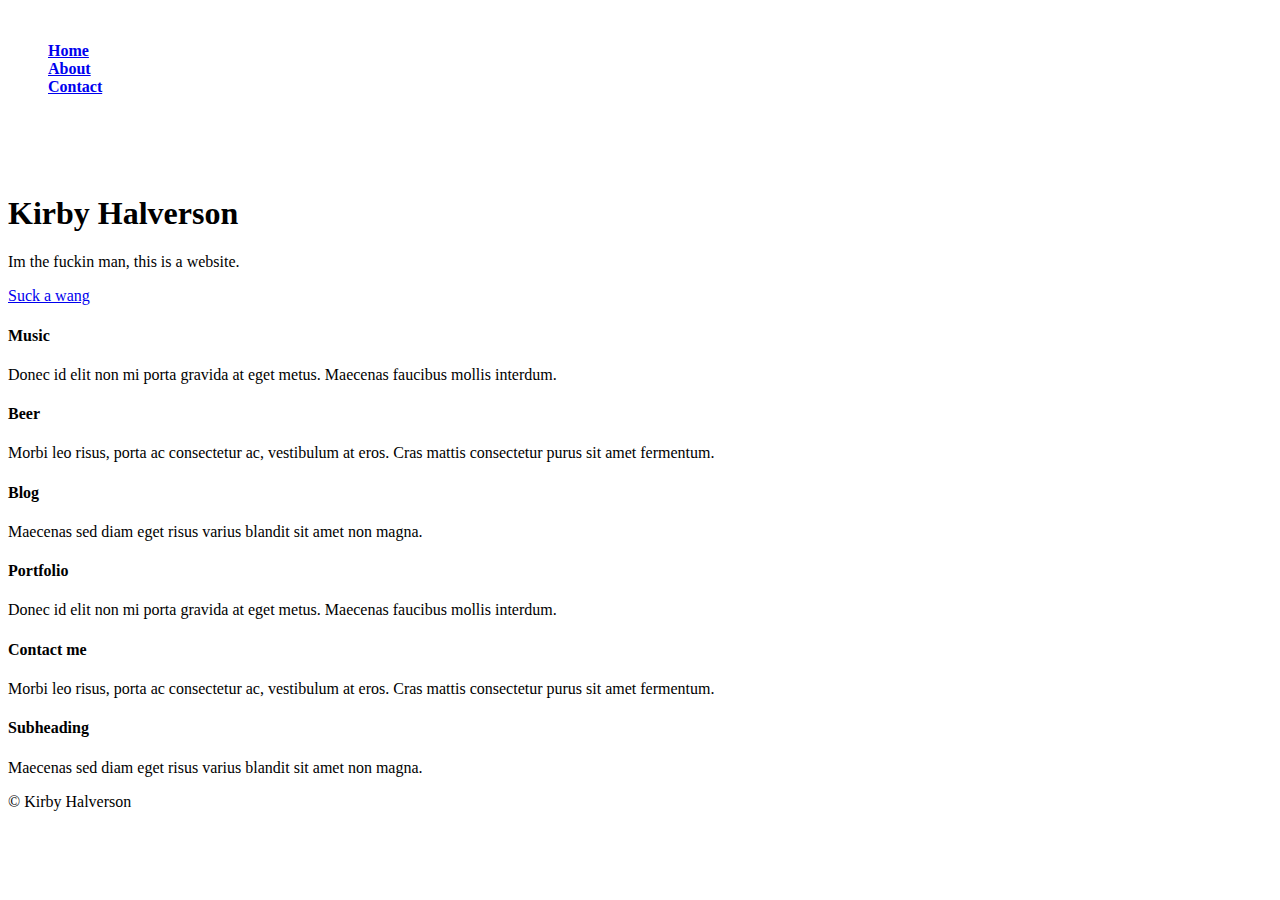
==== index.html @ 565967b4 "boot" ====
<!DOCTYPE html>
<html lang="en">
  <head>
    <meta charset="utf-8">
    <meta http-equiv="X-UA-Compatible" content="IE=edge">
    <meta name="viewport" content="width=device-width, initial-scale=1">
    <!-- The above 3 meta tags *must* come first in the head; any other head content must come *after* these tags -->
    <meta name="description" content="">
    <meta name="author" content="">
    <title>Narrow Jumbotron Template for Bootstrap</title>

    <!-- Bootstrap core CSS -->
    <link href="bootstrap.css" rel="stylesheet">

    <!-- Custom styles for this template -->
    <link href="jumbotron-narrow.css" rel="stylesheet">

    <!-- HTML5 shim and Respond.js for IE8 support of HTML5 elements and media queries -->
    <!--[if lt IE 9]>
      <script src="https://oss.maxcdn.com/html5shiv/3.7.2/html5shiv.min.js"></script>
      <script src="https://oss.maxcdn.com/respond/1.4.2/respond.min.js"></script>
    <![endif]-->
    <link rel="stylesheet" href="main.css">




 </head>

  <body>

    <div class="container">
      <div class="header clearfix">
        <nav>
          <ul class="nav nav-pills pull-right">
            <li role="presentation" class="active"><a href="#">Home</a></li>
            <li role="presentation"><a href="#">About</a></li>
            <li role="presentation"><a href="#">Contact</a></li>
          </ul>
        </nav>
        <h3 class="text-muted">Project name</h3>
      </div>

      <div class="jumbotron">
        <h1>Kirby Halverson</h1>
        <p class="lead">Im the fuckin man, this is a website.</p>
        <p><a class="btn btn-lg btn-success" href="#" role="button">Suck a wang</a></p>
      </div>

      <div class="row marketing">
        <div class="col-lg-6">
          <h4>Music</h4>
          <p>Donec id elit non mi porta gravida at eget metus. Maecenas faucibus mollis interdum.</p>

          <h4>Beer</h4>
          <p>Morbi leo risus, porta ac consectetur ac, vestibulum at eros. Cras mattis consectetur purus sit amet fermentum.</p>

          <h4>Blog</h4>
          <p>Maecenas sed diam eget risus varius blandit sit amet non magna.</p>
        </div>

        <div class="col-lg-6">
          <h4>Portfolio</h4>
          <p>Donec id elit non mi porta gravida at eget metus. Maecenas faucibus mollis interdum.</p>

          <h4>Contact me</h4>
          <p>Morbi leo risus, porta ac consectetur ac, vestibulum at eros. Cras mattis consectetur purus sit amet fermentum.</p>

          <h4>Subheading</h4>
          <p>Maecenas sed diam eget risus varius blandit sit amet non magna.</p>
        </div>
      </div>

      <footer class="footer">
        <p>&copy; Kirby Halverson </p>
      </footer>

    </div> <!-- /container -->
  </body>
</html>
---- main.css ----
body {
    background: url("http://imgur.com/RdWUEOf.jpg");

}

.header {
    color: white;
    display: inline;
    text-transform: capitalize;
    padding-right: 50px;
    padding-left: 50px;
    margin-top:1px;
    font-weight: bolder;
}


.nav .container {
    color: white;
    font-size:11px;
    font-weight:bold;
    padding-left:10px;
    padding-right:10px;
    text-transform: uppercase;
    margin-left:auto; 
}

.nav .container p {
	display:inline;
    margin-left: 200px;
    text-transform: capitalize;
    color: white;
}

.other .container {
	color: white;
	font-size:30px;
    margin-right: 500px;
    margin-left:800px;
    margin-top: 300px;

}
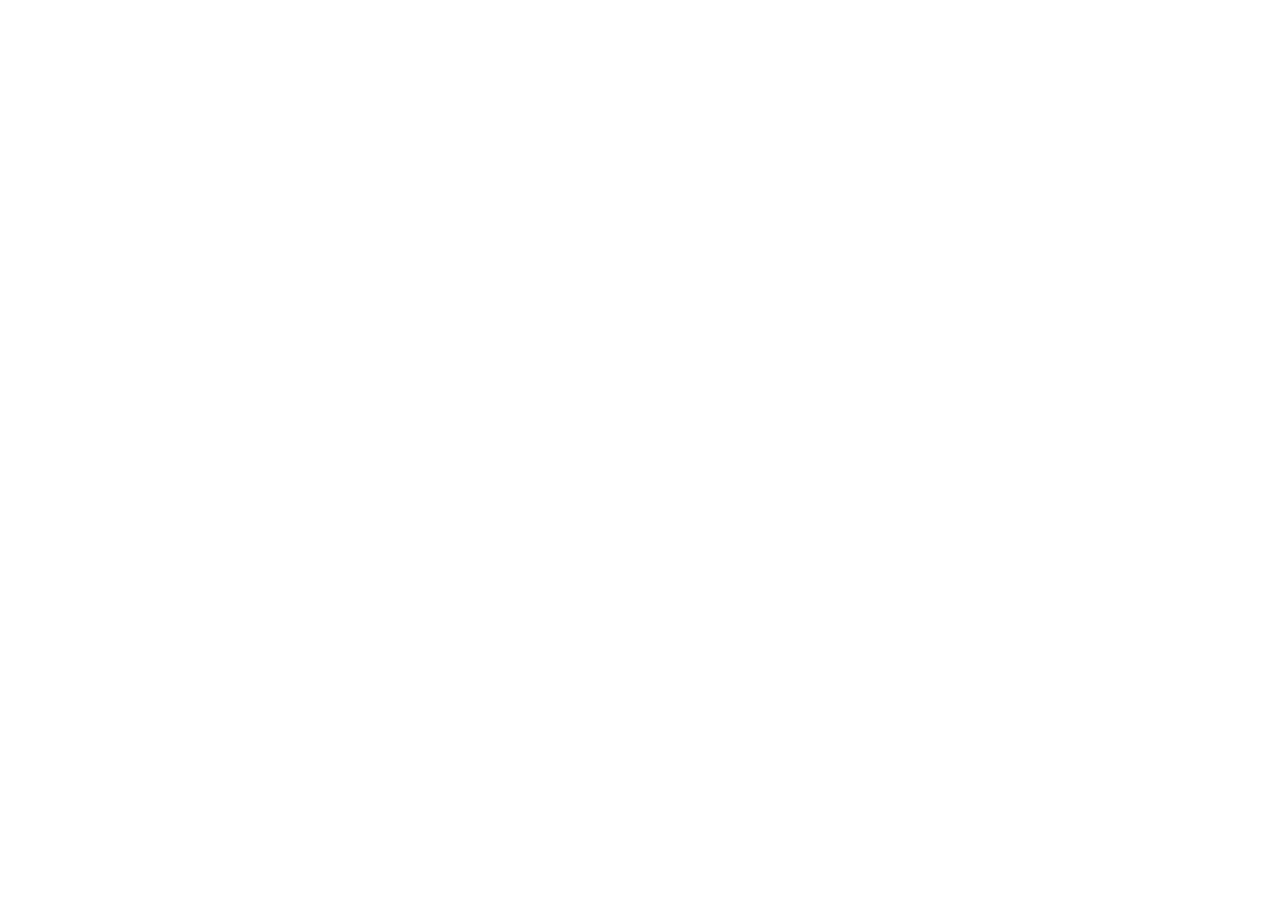
==== commit 2bd9eb76: "idk" ====
--- a/index.html
+++ b/index.html
@@ -8,13 +8,13 @@
     <!-- The above 3 meta tags *must* come first in the head; any other head content must come *after* these tags -->
     <meta name="description" content="">
     <meta name="author" content="">
-    <title>Narrow Jumbotron Template for Bootstrap</title>
+    <title>Kirby Halverson /title>
 
     <!-- Bootstrap core CSS -->
-    <link href="bootstrap.css" rel="stylesheet">
+    <link href="//maxcdn.bootstrapcdn.com/bootstrap/3.3.4/css/bootstrap.min.css" rel="stylesheet">
 
     <!-- Custom styles for this template -->
-    <link href="jumbotron-narrow.css" rel="stylesheet">
+    <link rel="stylesheet" href="jumbotron-narrow.css" >
 
     <!-- HTML5 shim and Respond.js for IE8 support of HTML5 elements and media queries -->
     <!--[if lt IE 9]>
@@ -39,7 +39,7 @@
             <li role="presentation"><a href="#">Contact</a></li>
           </ul>
         </nav>
-        <h3 class="text-muted">Project name</h3>
+        <h3 class="text-muted">STICK IT TO THE MAN</h3>
       </div>
 
       <div class="jumbotron">
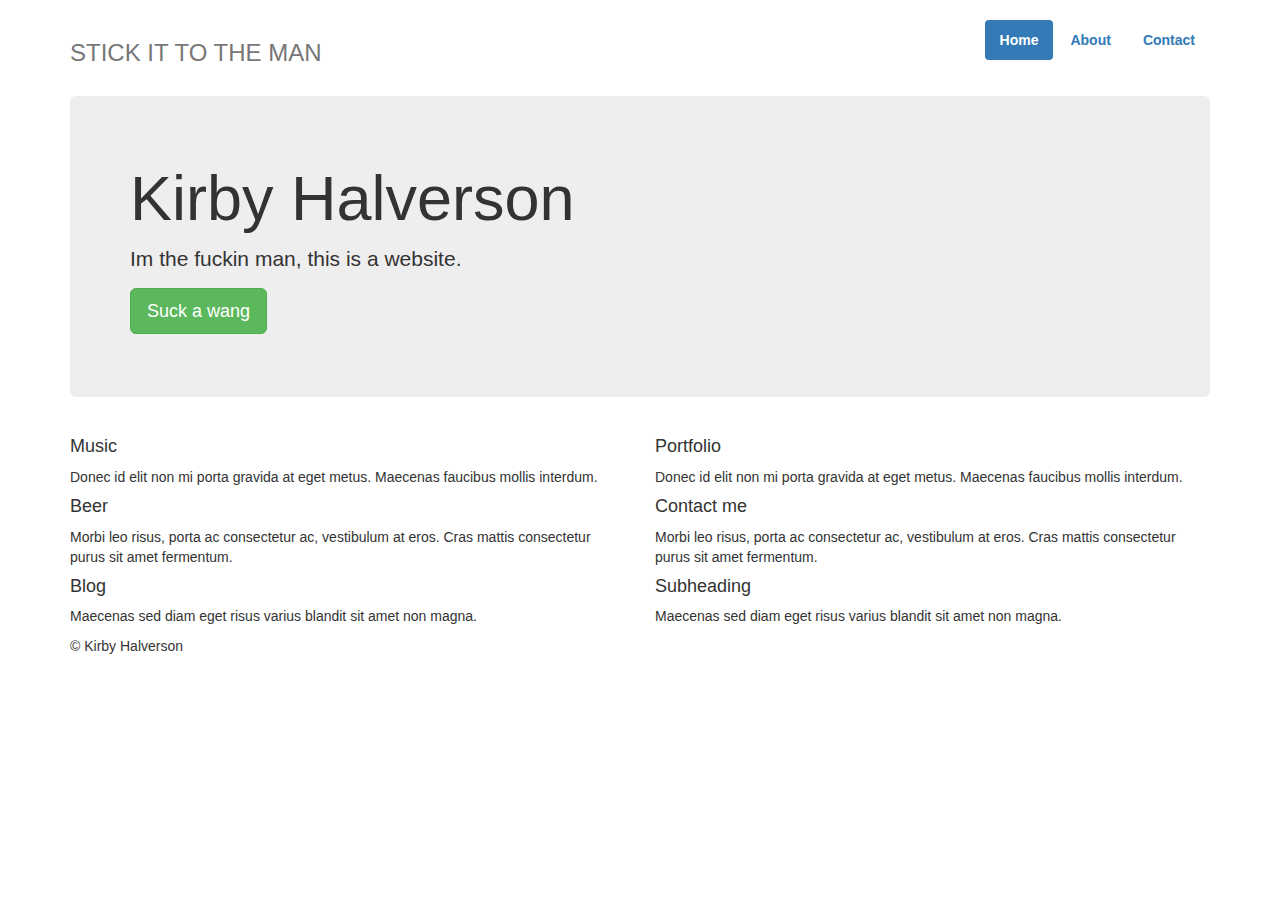
==== commit 7734d46a: "a" ====
--- a/index.html
+++ b/index.html
@@ -8,7 +8,7 @@
     <!-- The above 3 meta tags *must* come first in the head; any other head content must come *after* these tags -->
     <meta name="description" content="">
     <meta name="author" content="">
-    <title>Kirby Halverson /title>
+    <title>Kirby Halverson </title>
 
     <!-- Bootstrap core CSS -->
     <link href="//maxcdn.bootstrapcdn.com/bootstrap/3.3.4/css/bootstrap.min.css" rel="stylesheet">
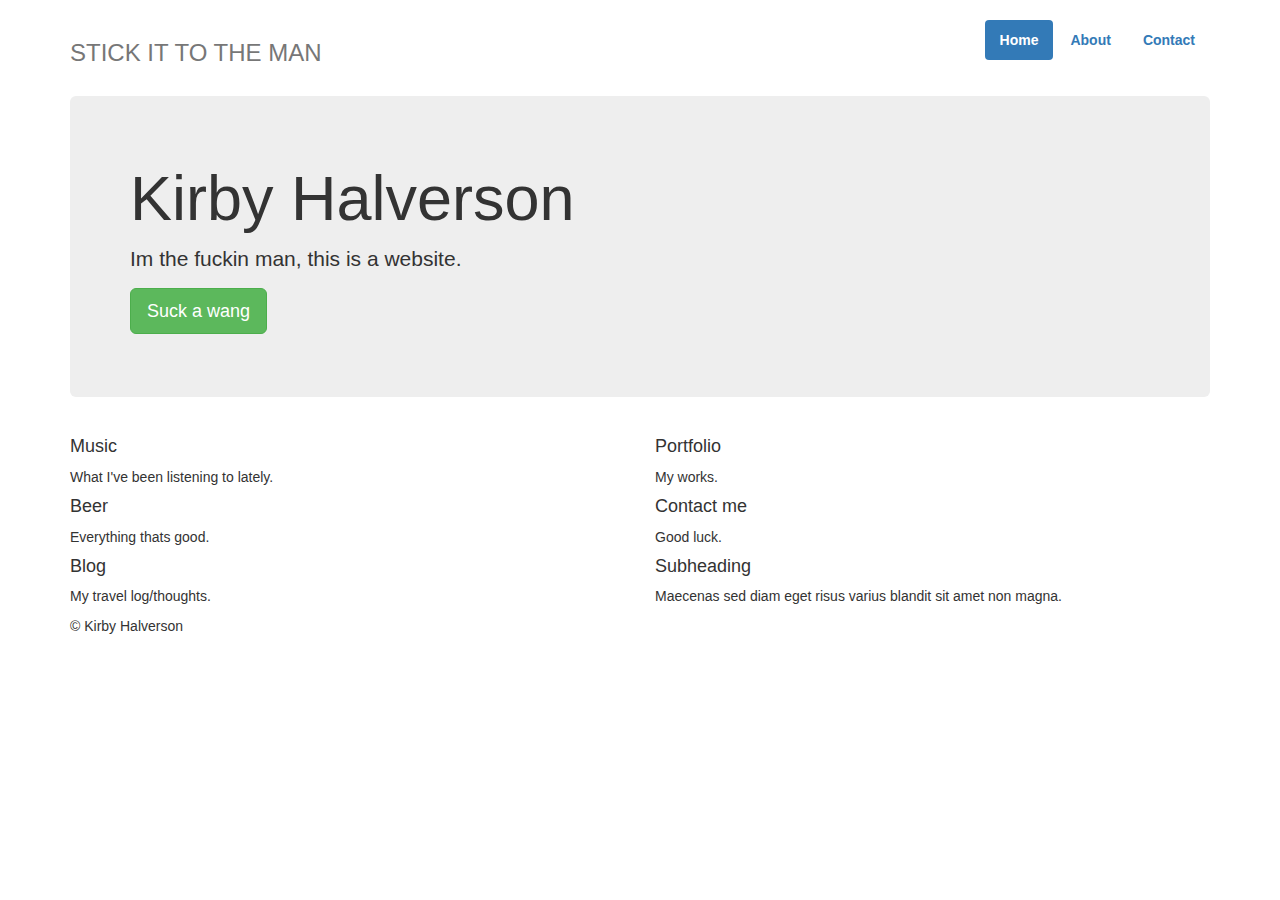
==== commit 1d93ca9e: "boot" ====
--- a/index.html
+++ b/index.html
@@ -51,21 +51,21 @@
       <div class="row marketing">
         <div class="col-lg-6">
           <h4>Music</h4>
-          <p>Donec id elit non mi porta gravida at eget metus. Maecenas faucibus mollis interdum.</p>
+          <p>What I've been listening to lately.</p>
 
           <h4>Beer</h4>
-          <p>Morbi leo risus, porta ac consectetur ac, vestibulum at eros. Cras mattis consectetur purus sit amet fermentum.</p>
+          <p>Everything thats good.</p>
 
           <h4>Blog</h4>
-          <p>Maecenas sed diam eget risus varius blandit sit amet non magna.</p>
+          <p>My travel log/thoughts.</p>
         </div>
 
         <div class="col-lg-6">
           <h4>Portfolio</h4>
-          <p>Donec id elit non mi porta gravida at eget metus. Maecenas faucibus mollis interdum.</p>
+          <p>My works.</p>
 
           <h4>Contact me</h4>
-          <p>Morbi leo risus, porta ac consectetur ac, vestibulum at eros. Cras mattis consectetur purus sit amet fermentum.</p>
+          <p>Good luck.</p>
 
           <h4>Subheading</h4>
           <p>Maecenas sed diam eget risus varius blandit sit amet non magna.</p>
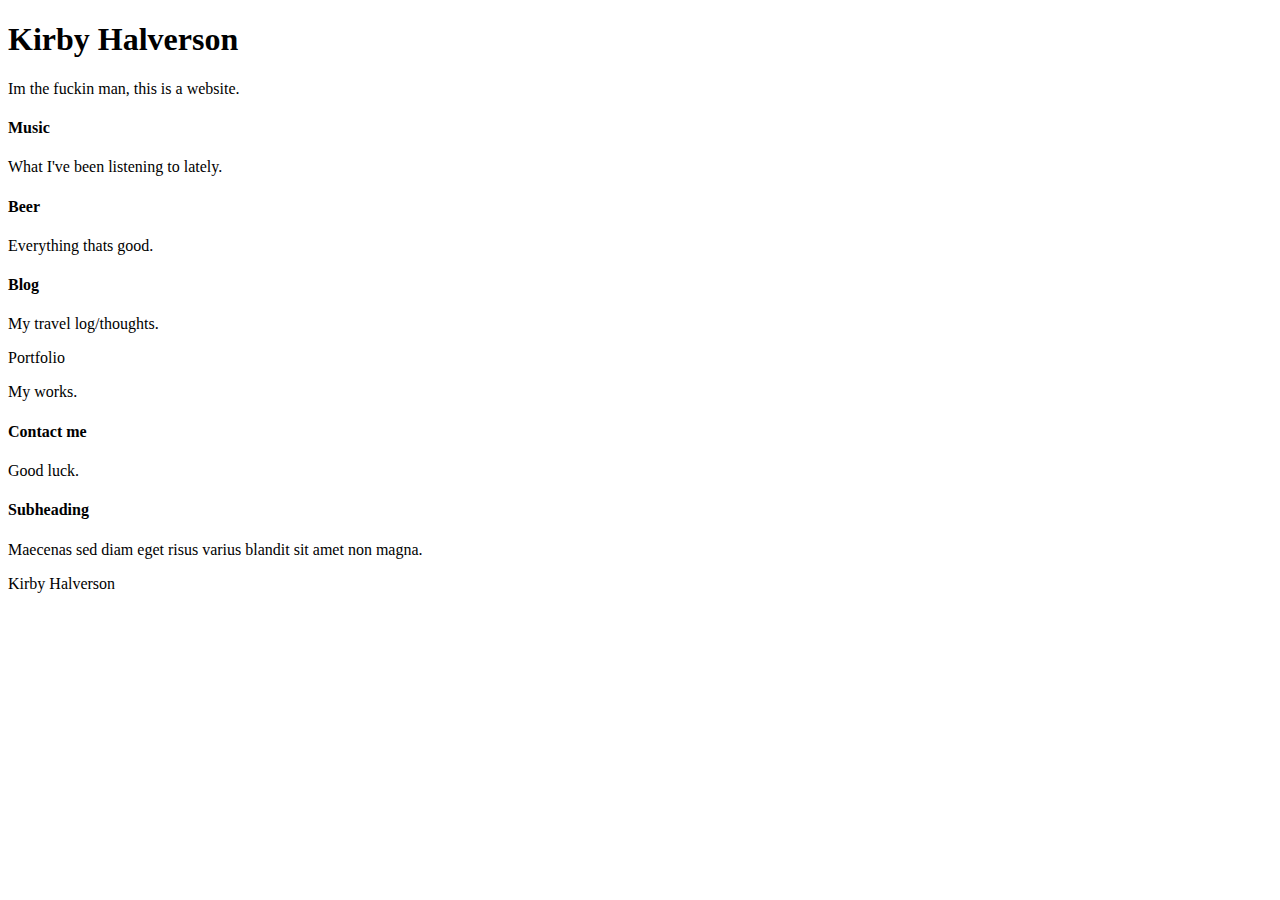
==== commit 85144e59: "no boot" ====
--- a/index.html
+++ b/index.html
@@ -9,18 +9,6 @@
     <meta name="description" content="">
     <meta name="author" content="">
     <title>Kirby Halverson </title>
-
-    <!-- Bootstrap core CSS -->
-    <link href="//maxcdn.bootstrapcdn.com/bootstrap/3.3.4/css/bootstrap.min.css" rel="stylesheet">
-
-    <!-- Custom styles for this template -->
-    <link rel="stylesheet" href="jumbotron-narrow.css" >
-
-    <!-- HTML5 shim and Respond.js for IE8 support of HTML5 elements and media queries -->
-    <!--[if lt IE 9]>
-      <script src="https://oss.maxcdn.com/html5shiv/3.7.2/html5shiv.min.js"></script>
-      <script src="https://oss.maxcdn.com/respond/1.4.2/respond.min.js"></script>
-    <![endif]-->
     <link rel="stylesheet" href="main.css">
 
 
@@ -31,25 +19,14 @@
   <body>
 
     <div class="container">
-      <div class="header clearfix">
-        <nav>
-          <ul class="nav nav-pills pull-right">
-            <li role="presentation" class="active"><a href="#">Home</a></li>
-            <li role="presentation"><a href="#">About</a></li>
-            <li role="presentation"><a href="#">Contact</a></li>
-          </ul>
-        </nav>
-        <h3 class="text-muted">STICK IT TO THE MAN</h3>
-      </div>
 
       <div class="jumbotron">
         <h1>Kirby Halverson</h1>
-        <p class="lead">Im the fuckin man, this is a website.</p>
-        <p><a class="btn btn-lg btn-success" href="#" role="button">Suck a wang</a></p>
+        <p> Im the fuckin man, this is a website.</p>
       </div>
 
-      <div class="row marketing">
-        <div class="col-lg-6">
+      <div class="nav">
+       
           <h4>Music</h4>
           <p>What I've been listening to lately.</p>
 
@@ -60,7 +37,7 @@
           <p>My travel log/thoughts.</p>
         </div>
 
-        <div class="col-lg-6">
+        <div class="part 2"
           <h4>Portfolio</h4>
           <p>My works.</p>
 
@@ -73,7 +50,7 @@
       </div>
 
       <footer class="footer">
-        <p>&copy; Kirby Halverson </p>
+        <p> Kirby Halverson </p>
       </footer>
 
     </div> <!-- /container -->
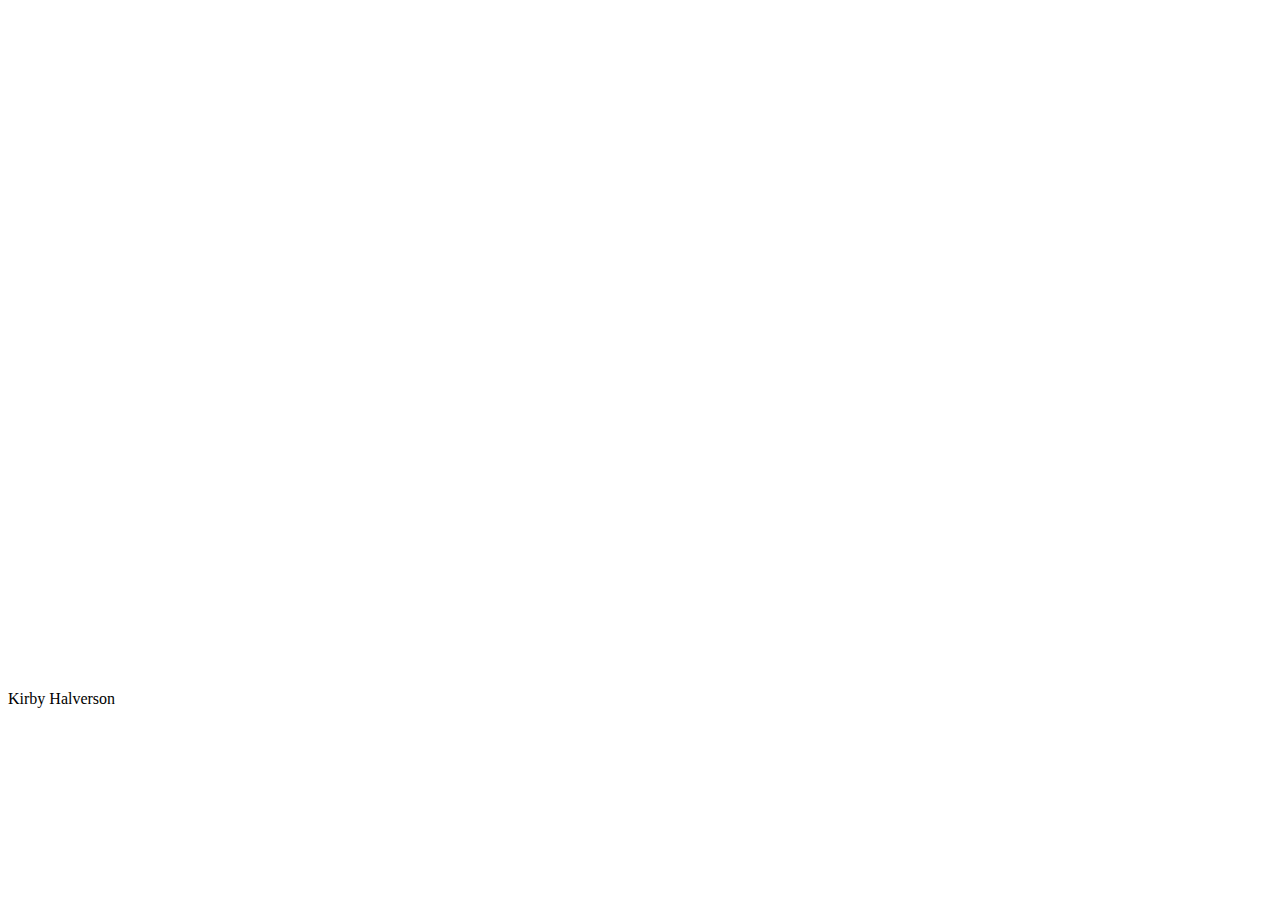
==== commit d36aa9f1: "s" ====
--- a/index.html
+++ b/index.html
@@ -35,9 +35,7 @@
 
           <h4>Blog</h4>
           <p>My travel log/thoughts.</p>
-        </div>
-
-        <div class="part 2"
+       
           <h4>Portfolio</h4>
           <p>My works.</p>
 
@@ -47,11 +45,12 @@
           <h4>Subheading</h4>
           <p>Maecenas sed diam eget risus varius blandit sit amet non magna.</p>
         </div>
-      </div>
+    </div>
 
-      <footer class="footer">
+      
+    <footer class="footer">
         <p> Kirby Halverson </p>
-      </footer>
+    </footer>
 
     </div> <!-- /container -->
   </body>
--- a/main.css
+++ b/main.css
@@ -4,41 +4,24 @@
 
 }
 
-.header {
-    color: white;
-    display: inline;
-    text-transform: capitalize;
-    padding-right: 50px;
-    padding-left: 50px;
-    margin-top:1px;
-    font-weight: bolder;
-}
 
-
-.nav .container {
+.container .nav {
     color: white;
     font-size:11px;
     font-weight:bold;
     padding-left:10px;
     padding-right:10px;
     text-transform: uppercase;
-    margin-left:auto; 
-}
-
-.nav .container p {
-	display:inline;
-    margin-left: 200px;
-    text-transform: capitalize;
-    color: white;
-}
-
-.other .container {
-	color: white;
-	font-size:30px;
-    margin-right: 500px;
-    margin-left:800px;
-    margin-top: 300px;
-
+    margin-left:50%; 
+    margin-right: 30%;
 }
 
 
+.container .jumbotron {
+    color:white;
+    font-size: 50px;
+    font-weight: bolder;
+    text-transform: uppercase;
+    margin-right: 50%
+    margin-left 50%
+}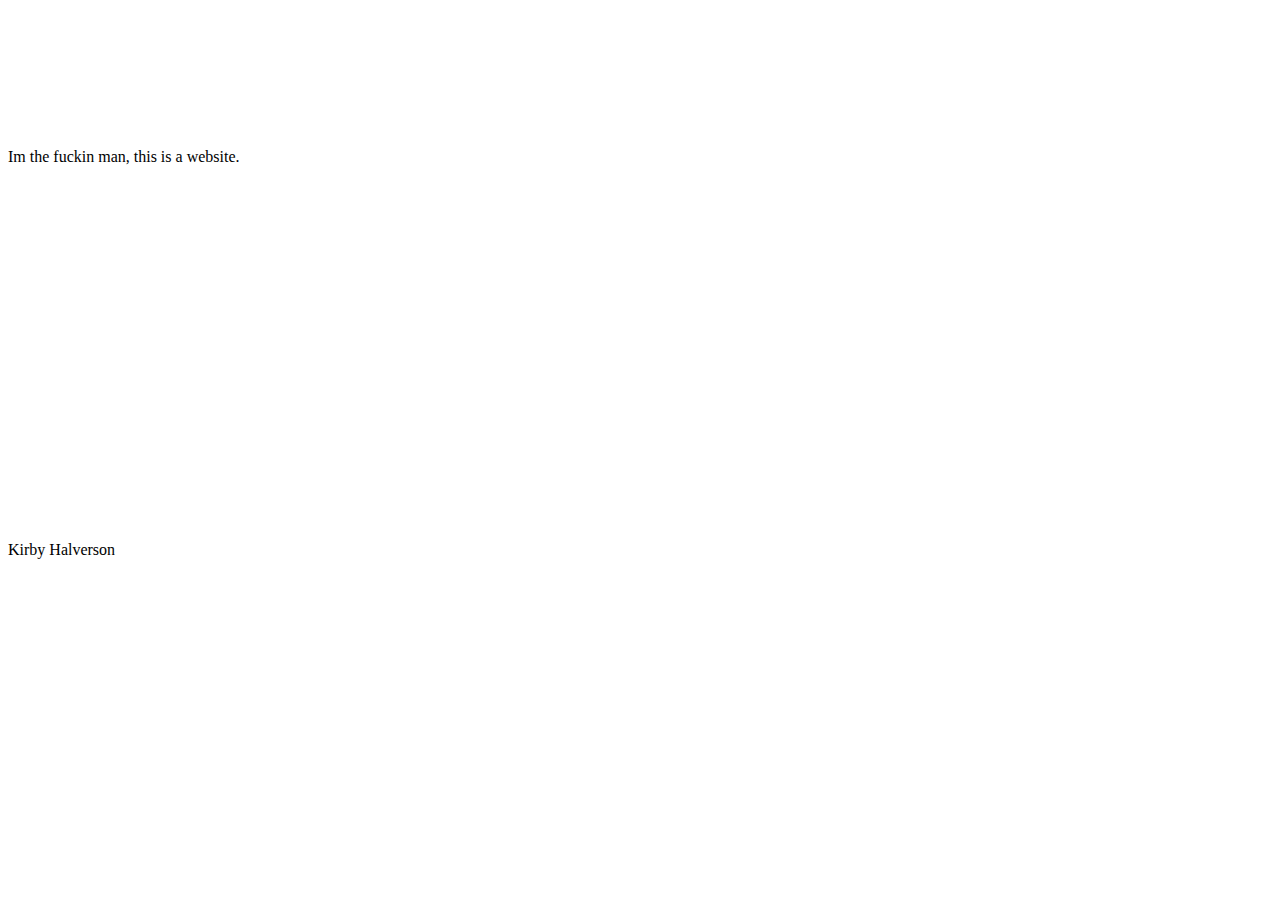
==== commit bb5de361: ";" ====
--- a/index.html
+++ b/index.html
@@ -26,19 +26,20 @@
       </div>
 
       <div class="nav">
-       
+       <
           <h4>Music</h4>
           <p>What I've been listening to lately.</p>
+          
 
           <h4>Beer</h4>
           <p>Everything thats good.</p>
-
+          
           <h4>Blog</h4>
           <p>My travel log/thoughts.</p>
        
           <h4>Portfolio</h4>
           <p>My works.</p>
-
+          
           <h4>Contact me</h4>
           <p>Good luck.</p>
 
--- a/main.css
+++ b/main.css
@@ -17,11 +17,15 @@
 }
 
 
-.container .jumbotron {
+.container .jumbotron h1 {
     color:white;
-    font-size: 50px;
+    font-size: 40px;
     font-weight: bolder;
     text-transform: uppercase;
+    margin-right: 50%;
+    margin-left: 50%;
+}
+
+.container .jumbotron {
     margin-right: 50%
-    margin-left 50%
 }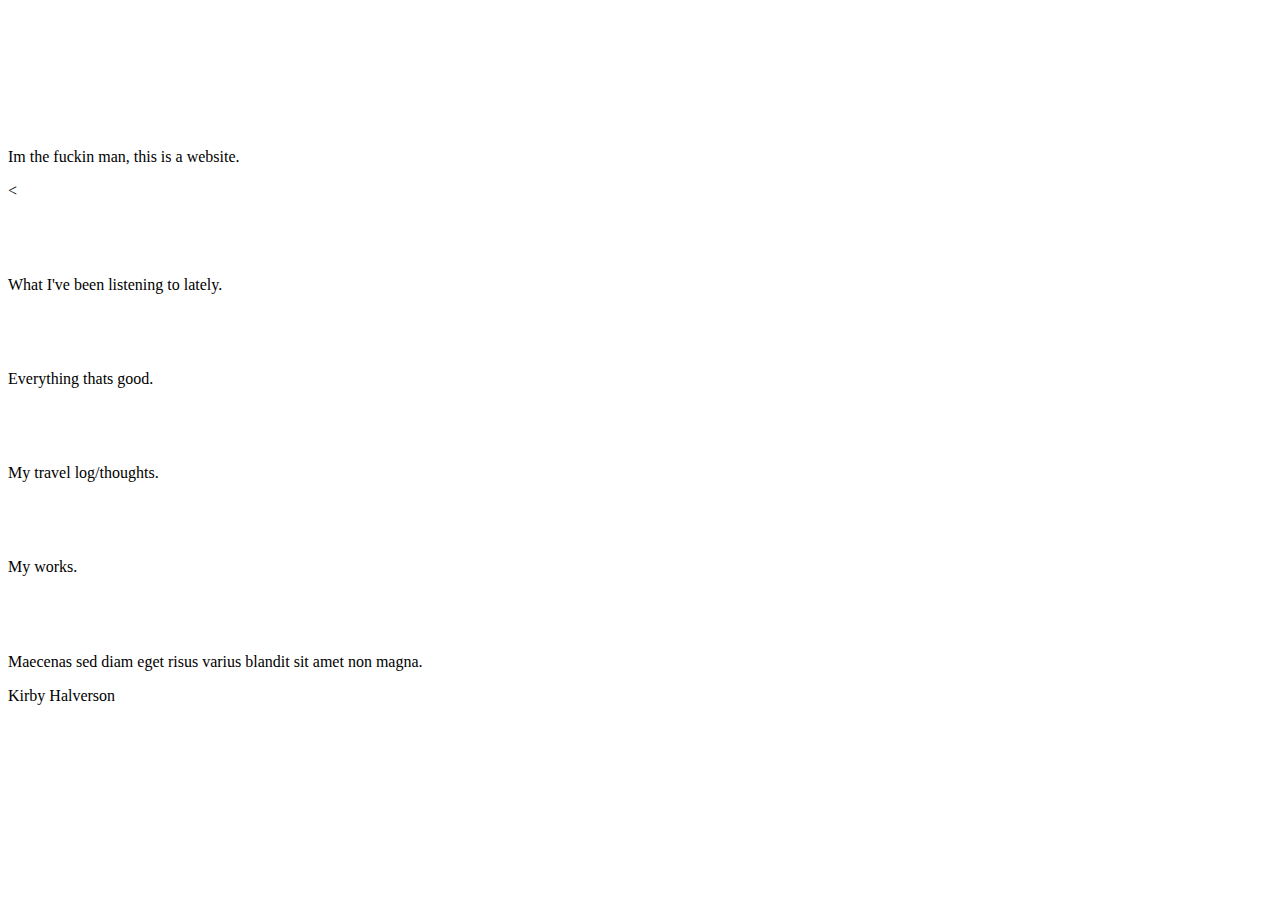
==== commit 32ee8225: "Update index.html" ====
--- a/index.html
+++ b/index.html
@@ -27,23 +27,20 @@
 
       <div class="nav">
        <
-          <h4>Music</h4>
+          <h4>Photo Gallery</h4>
           <p>What I've been listening to lately.</p>
           
 
-          <h4>Beer</h4>
+          <h4>Art</h4>
           <p>Everything thats good.</p>
           
-          <h4>Blog</h4>
+          <h4>Contact</h4>
           <p>My travel log/thoughts.</p>
        
           <h4>Portfolio</h4>
           <p>My works.</p>
           
-          <h4>Contact me</h4>
-          <p>Good luck.</p>
-
-          <h4>Subheading</h4>
+         <h4>Subheading</h4>
           <p>Maecenas sed diam eget risus varius blandit sit amet non magna.</p>
         </div>
     </div>
@@ -55,4 +52,4 @@
 
     </div> <!-- /container -->
   </body>
-</html>+</html>
--- a/main.css
+++ b/main.css
@@ -1,13 +1,13 @@
 
 body {
-    background: url("http://imgur.com/RdWUEOf.jpg");
+    background: url("http://i.imgur.com/F7ZoOlw.jpg");
 
 }
 
 
-.container .nav {
+.container .nav h4 {
     color: white;
-    font-size:11px;
+    font-size:20px;
     font-weight:bold;
     padding-left:10px;
     padding-right:10px;
